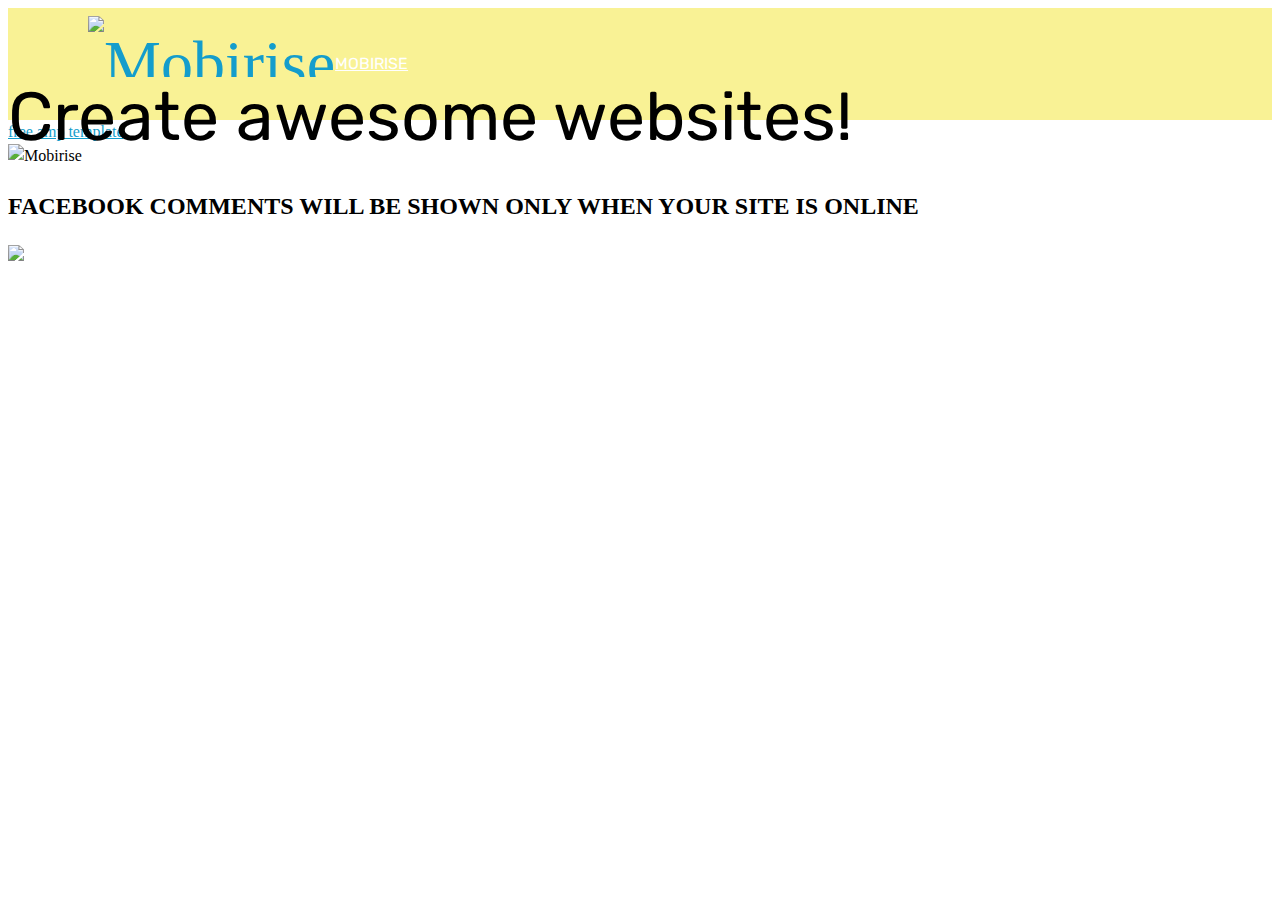
==== index.html @ 00129c96 "create github pages" ====
<!DOCTYPE html>
<html >
<head>
  <!-- Site made with Mobirise Website Builder v4.9.5, https://mobirise.com -->
  <meta charset="UTF-8">
  <meta http-equiv="X-UA-Compatible" content="IE=edge">
  <meta name="generator" content="Mobirise v4.9.5, mobirise.com">
  <meta name="viewport" content="width=device-width, initial-scale=1, minimum-scale=1">
  <link rel="shortcut icon" href="assets/images/logo2.png" type="image/x-icon">
  <meta name="description" content="">
  <title>Home</title>
  <link rel="stylesheet" href="assets/web/assets/mobirise-icons/mobirise-icons.css">
  <link rel="stylesheet" href="assets/tether/tether.min.css">
  <link rel="stylesheet" href="assets/bootstrap/css/bootstrap.min.css">
  <link rel="stylesheet" href="assets/bootstrap/css/bootstrap-grid.min.css">
  <link rel="stylesheet" href="assets/bootstrap/css/bootstrap-reboot.min.css">
  <link rel="stylesheet" href="assets/facebook-plugin/style.css">
  <link rel="stylesheet" href="assets/dropdown/css/style.css">
  <link rel="stylesheet" href="assets/theme/css/style.css">
  <link rel="stylesheet" href="assets/mobirise/css/mbr-additional.css" type="text/css">
  
  
  
</head>
<body>
  <section class="menu cid-rBKWfcgqV5" once="menu" id="menu1-2">

    

    <nav class="navbar navbar-expand beta-menu navbar-dropdown align-items-center navbar-fixed-top navbar-toggleable-sm">
        <button class="navbar-toggler navbar-toggler-right" type="button" data-toggle="collapse" data-target="#navbarSupportedContent" aria-controls="navbarSupportedContent" aria-expanded="false" aria-label="Toggle navigation">
            <div class="hamburger">
                <span></span>
                <span></span>
                <span></span>
                <span></span>
            </div>
        </button>
        <div class="menu-logo">
            <div class="navbar-brand">
                <span class="navbar-logo">
                    <a href="https://mobirise.co">
                         <img src="assets/images/logo2.png" alt="Mobirise" style="height: 3.8rem;">
                    </a>
                </span>
                <span class="navbar-caption-wrap">
                    <a class="navbar-caption text-white display-4" href="https://mobirise.co">
                        MOBIRISE
                    </a>
                </span>
            </div>
        </div>
        <div class="collapse navbar-collapse" id="navbarSupportedContent">
            <ul class="navbar-nav nav-dropdown" data-app-modern-menu="true">
                <li class="nav-item">
                    <a class="nav-link link text-white display-4" href="https://mobirise.co">
                        <span class="mbri-home mbr-iconfont mbr-iconfont-btn"></span>
                        Services
                    </a>
                </li>
                <li class="nav-item">
                    <a class="nav-link link text-white display-4" href="https://mobirise.co">
                        <span class="mbri-search mbr-iconfont mbr-iconfont-btn"></span>
                        About Us
                    </a>
                </li>
            </ul>
            <div class="navbar-buttons mbr-section-btn">
                <a class="btn btn-sm btn-primary display-4" href="https://mobirise.co">
                    <span class="mbri-save mbr-iconfont mbr-iconfont-btn "></span>
                    Try It Now!
                </a>
            </div>
        </div>
    </nav>
</section>

<section class="engine"><a href="https://mobirise.info/t">free amp template</a></section><section class="cid-rBKW9uZqIx" id="image2-0">

    

    <figure class="mbr-figure">
        <div class="image-block" style="width: 100%;">
            <img src="assets/images/background4.jpg" alt="Mobirise" title="">
            <figcaption class="mbr-figure-caption mbr-figure-caption-over">
                <div class="pb-5 px-3 mbr-white align-center mbr-fonts-style display-1">
                    Create awesome websites!
                </div>
            </figcaption>
        </div>
    </figure>
</section>

<section class="mbr-section mbr-section__comments" id="facebook-comments-block-1" data-rv-view="22" style="background-color: rgb(255, 255, 255); padding-top: 0rem; padding-bottom: 0rem;">
         
    <div class="mbr-section__container mbr-section__container--isolated addons-container">
        <div class="addons-row">
            <div class="addons-container-inner"><div class="facebookPlaceholder" data-numposts="5"><h2>FACEBOOK COMMENTS WILL BE SHOWN ONLY WHEN YOUR SITE IS ONLINE</h2> <img src="assets/images/facebook-comments.jpg"></div></div>
            
           
        </div>
    </div>
</section>


  <script src="assets/web/assets/jquery/jquery.min.js"></script>
  <script src="assets/popper/popper.min.js"></script>
  <script src="assets/tether/tether.min.js"></script>
  <script src="assets/bootstrap/js/bootstrap.min.js"></script>
  <script src="https://connect.facebook.net/en_US/sdk.js#xfbml=1&version=v2.5"></script>
  <script src="https://apis.google.com/js/plusone.js"></script>
  <script src="assets/facebook-plugin/facebook-script.js"></script>
  <script src="assets/smoothscroll/smooth-scroll.js"></script>
  <script src="assets/dropdown/js/script.min.js"></script>
  <script src="assets/touchswipe/jquery.touch-swipe.min.js"></script>
  <script src="assets/theme/js/script.js"></script>
  
  
</body>
</html>
---- assets/mobirise/css/mbr-additional.css ----
@import url(https://fonts.googleapis.com/css?family=Rubik:300,300i,400,400i,500,500i,700,700i,900,900i);





body {
  font-style: normal;
  line-height: 1.5;
}
.mbr-section-title {
  font-style: normal;
  line-height: 1.2;
}
.mbr-section-subtitle {
  line-height: 1.3;
}
.mbr-text {
  font-style: normal;
  line-height: 1.6;
}
.display-1 {
  font-family: 'Rubik', sans-serif;
  font-size: 4.25rem;
}
.display-1 > .mbr-iconfont {
  font-size: 6.8rem;
}
.display-2 {
  font-family: 'Rubik', sans-serif;
  font-size: 3rem;
}
.display-2 > .mbr-iconfont {
  font-size: 4.8rem;
}
.display-4 {
  font-family: 'Rubik', sans-serif;
  font-size: 1rem;
}
.display-4 > .mbr-iconfont {
  font-size: 1.6rem;
}
.display-5 {
  font-family: 'Rubik', sans-serif;
  font-size: 1.5rem;
}
.display-5 > .mbr-iconfont {
  font-size: 2.4rem;
}
.display-7 {
  font-family: 'Rubik', sans-serif;
  font-size: 1rem;
}
.display-7 > .mbr-iconfont {
  font-size: 1.6rem;
}
/* ---- Fluid typography for mobile devices ---- */
/* 1.4 - font scale ratio ( bootstrap == 1.42857 ) */
/* 100vw - current viewport width */
/* (48 - 20)  48 == 48rem == 768px, 20 == 20rem == 320px(minimal supported viewport) */
/* 0.65 - min scale variable, may vary */
@media (max-width: 768px) {
  .display-1 {
    font-size: 3.4rem;
    font-size: calc( 2.1374999999999997rem + (4.25 - 2.1374999999999997) * ((100vw - 20rem) / (48 - 20)));
    line-height: calc( 1.4 * (2.1374999999999997rem + (4.25 - 2.1374999999999997) * ((100vw - 20rem) / (48 - 20))));
  }
  .display-2 {
    font-size: 2.4rem;
    font-size: calc( 1.7rem + (3 - 1.7) * ((100vw - 20rem) / (48 - 20)));
    line-height: calc( 1.4 * (1.7rem + (3 - 1.7) * ((100vw - 20rem) / (48 - 20))));
  }
  .display-4 {
    font-size: 0.8rem;
    font-size: calc( 1rem + (1 - 1) * ((100vw - 20rem) / (48 - 20)));
    line-height: calc( 1.4 * (1rem + (1 - 1) * ((100vw - 20rem) / (48 - 20))));
  }
  .display-5 {
    font-size: 1.2rem;
    font-size: calc( 1.175rem + (1.5 - 1.175) * ((100vw - 20rem) / (48 - 20)));
    line-height: calc( 1.4 * (1.175rem + (1.5 - 1.175) * ((100vw - 20rem) / (48 - 20))));
  }
}
/* Buttons */
.btn {
  font-weight: 500;
  border-width: 2px;
  font-style: normal;
  letter-spacing: 1px;
  margin: .4rem .8rem;
  white-space: normal;
  -webkit-transition: all 0.3s ease-in-out;
  -moz-transition: all 0.3s ease-in-out;
  transition: all 0.3s ease-in-out;
  display: inline-flex;
  align-items: center;
  justify-content: center;
  word-break: break-word;
  -webkit-align-items: center;
  -webkit-justify-content: center;
  display: -webkit-inline-flex;
  padding: 1rem 3rem;
  border-radius: 3px;
}
.btn-sm {
  font-weight: 500;
  letter-spacing: 1px;
  -webkit-transition: all 0.3s ease-in-out;
  -moz-transition: all 0.3s ease-in-out;
  transition: all 0.3s ease-in-out;
  padding: 0.6rem 1.5rem;
  border-radius: 3px;
}
.btn-md {
  font-weight: 500;
  letter-spacing: 1px;
  margin: .4rem .8rem !important;
  -webkit-transition: all 0.3s ease-in-out;
  -moz-transition: all 0.3s ease-in-out;
  transition: all 0.3s ease-in-out;
  padding: 1rem 3rem;
  border-radius: 3px;
}
.btn-lg {
  font-weight: 500;
  letter-spacing: 1px;
  margin: .4rem .8rem !important;
  -webkit-transition: all 0.3s ease-in-out;
  -moz-transition: all 0.3s ease-in-out;
  transition: all 0.3s ease-in-out;
  padding: 1.2rem 3.2rem;
  border-radius: 3px;
}
.bg-primary {
  background-color: #149dcc !important;
}
.bg-success {
  background-color: #f7ed4a !important;
}
.bg-info {
  background-color: #82786e !important;
}
.bg-warning {
  background-color: #879a9f !important;
}
.bg-danger {
  background-color: #b1a374 !important;
}
.btn-primary,
.btn-primary:active {
  background-color: #149dcc !important;
  border-color: #149dcc !important;
  color: #ffffff !important;
}
.btn-primary:hover,
.btn-primary:focus,
.btn-primary.focus,
.btn-primary.active {
  color: #ffffff !important;
  background-color: #0d6786 !important;
  border-color: #0d6786 !important;
}
.btn-primary.disabled,
.btn-primary:disabled {
  color: #ffffff !important;
  background-color: #0d6786 !important;
  border-color: #0d6786 !important;
}
.btn-secondary,
.btn-secondary:active {
  background-color: #ff3366 !important;
  border-color: #ff3366 !important;
  color: #ffffff !important;
}
.btn-secondary:hover,
.btn-secondary:focus,
.btn-secondary.focus,
.btn-secondary.active {
  color: #ffffff !important;
  background-color: #e50039 !important;
  border-color: #e50039 !important;
}
.btn-secondary.disabled,
.btn-secondary:disabled {
  color: #ffffff !important;
  background-color: #e50039 !important;
  border-color: #e50039 !important;
}
.btn-info,
.btn-info:active {
  background-color: #82786e !important;
  border-color: #82786e !important;
  color: #ffffff !important;
}
.btn-info:hover,
.btn-info:focus,
.btn-info.focus,
.btn-info.active {
  color: #ffffff !important;
  background-color: #59524b !important;
  border-color: #59524b !important;
}
.btn-info.disabled,
.btn-info:disabled {
  color: #ffffff !important;
  background-color: #59524b !important;
  border-color: #59524b !important;
}
.btn-success,
.btn-success:active {
  background-color: #f7ed4a !important;
  border-color: #f7ed4a !important;
  color: #3f3c03 !important;
}
.btn-success:hover,
.btn-success:focus,
.btn-success.focus,
.btn-success.active {
  color: #3f3c03 !important;
  background-color: #eadd0a !important;
  border-color: #eadd0a !important;
}
.btn-success.disabled,
.btn-success:disabled {
  color: #3f3c03 !important;
  background-color: #eadd0a !important;
  border-color: #eadd0a !important;
}
.btn-warning,
.btn-warning:active {
  background-color: #879a9f !important;
  border-color: #879a9f !important;
  color: #ffffff !important;
}
.btn-warning:hover,
.btn-warning:focus,
.btn-warning.focus,
.btn-warning.active {
  color: #ffffff !important;
  background-color: #617479 !important;
  border-color: #617479 !important;
}
.btn-warning.disabled,
.btn-warning:disabled {
  color: #ffffff !important;
  background-color: #617479 !important;
  border-color: #617479 !important;
}
.btn-danger,
.btn-danger:active {
  background-color: #b1a374 !important;
  border-color: #b1a374 !important;
  color: #ffffff !important;
}
.btn-danger:hover,
.btn-danger:focus,
.btn-danger.focus,
.btn-danger.active {
  color: #ffffff !important;
  background-color: #8b7d4e !important;
  border-color: #8b7d4e !important;
}
.btn-danger.disabled,
.btn-danger:disabled {
  color: #ffffff !important;
  background-color: #8b7d4e !important;
  border-color: #8b7d4e !important;
}
.btn-white {
  color: #333333 !important;
}
.btn-white,
.btn-white:active {
  background-color: #ffffff !important;
  border-color: #ffffff !important;
  color: #808080 !important;
}
.btn-white:hover,
.btn-white:focus,
.btn-white.focus,
.btn-white.active {
  color: #808080 !important;
  background-color: #d9d9d9 !important;
  border-color: #d9d9d9 !important;
}
.btn-white.disabled,
.btn-white:disabled {
  color: #808080 !important;
  background-color: #d9d9d9 !important;
  border-color: #d9d9d9 !important;
}
.btn-black,
.btn-black:active {
  background-color: #333333 !important;
  border-color: #333333 !important;
  color: #ffffff !important;
}
.btn-black:hover,
.btn-black:focus,
.btn-black.focus,
.btn-black.active {
  color: #ffffff !important;
  background-color: #0d0d0d !important;
  border-color: #0d0d0d !important;
}
.btn-black.disabled,
.btn-black:disabled {
  color: #ffffff !important;
  background-color: #0d0d0d !important;
  border-color: #0d0d0d !important;
}
.btn-primary-outline,
.btn-primary-outline:active {
  background: none;
  border-color: #0b566f;
  color: #0b566f;
}
.btn-primary-outline:hover,
.btn-primary-outline:focus,
.btn-primary-outline.focus,
.btn-primary-outline.active {
  color: #ffffff;
  background-color: #149dcc;
  border-color: #149dcc;
}
.btn-primary-outline.disabled,
.btn-primary-outline:disabled {
  color: #ffffff !important;
  background-color: #149dcc !important;
  border-color: #149dcc !important;
}
.btn-secondary-outline,
.btn-secondary-outline:active {
  background: none;
  border-color: #cc0033;
  color: #cc0033;
}
.btn-secondary-outline:hover,
.btn-secondary-outline:focus,
.btn-secondary-outline.focus,
.btn-secondary-outline.active {
  color: #ffffff;
  background-color: #ff3366;
  border-color: #ff3366;
}
.btn-secondary-outline.disabled,
.btn-secondary-outline:disabled {
  color: #ffffff !important;
  background-color: #ff3366 !important;
  border-color: #ff3366 !important;
}
.btn-info-outline,
.btn-info-outline:active {
  background: none;
  border-color: #4b453f;
  color: #4b453f;
}
.btn-info-outline:hover,
.btn-info-outline:focus,
.btn-info-outline.focus,
.btn-info-outline.active {
  color: #ffffff;
  background-color: #82786e;
  border-color: #82786e;
}
.btn-info-outline.disabled,
.btn-info-outline:disabled {
  color: #ffffff !important;
  background-color: #82786e !important;
  border-color: #82786e !important;
}
.btn-success-outline,
.btn-success-outline:active {
  background: none;
  border-color: #d2c609;
  color: #d2c609;
}
.btn-success-outline:hover,
.btn-success-outline:focus,
.btn-success-outline.focus,
.btn-success-outline.active {
  color: #3f3c03;
  background-color: #f7ed4a;
  border-color: #f7ed4a;
}
.btn-success-outline.disabled,
.btn-success-outline:disabled {
  color: #3f3c03 !important;
  background-color: #f7ed4a !important;
  border-color: #f7ed4a !important;
}
.btn-warning-outline,
.btn-warning-outline:active {
  background: none;
  border-color: #55666b;
  color: #55666b;
}
.btn-warning-outline:hover,
.btn-warning-outline:focus,
.btn-warning-outline.focus,
.btn-warning-outline.active {
  color: #ffffff;
  background-color: #879a9f;
  border-color: #879a9f;
}
.btn-warning-outline.disabled,
.btn-warning-outline:disabled {
  color: #ffffff !important;
  background-color: #879a9f !important;
  border-color: #879a9f !important;
}
.btn-danger-outline,
.btn-danger-outline:active {
  background: none;
  border-color: #7a6e45;
  color: #7a6e45;
}
.btn-danger-outline:hover,
.btn-danger-outline:focus,
.btn-danger-outline.focus,
.btn-danger-outline.active {
  color: #ffffff;
  background-color: #b1a374;
  border-color: #b1a374;
}
.btn-danger-outline.disabled,
.btn-danger-outline:disabled {
  color: #ffffff !important;
  background-color: #b1a374 !important;
  border-color: #b1a374 !important;
}
.btn-black-outline,
.btn-black-outline:active {
  background: none;
  border-color: #000000;
  color: #000000;
}
.btn-black-outline:hover,
.btn-black-outline:focus,
.btn-black-outline.focus,
.btn-black-outline.active {
  color: #ffffff;
  background-color: #333333;
  border-color: #333333;
}
.btn-black-outline.disabled,
.btn-black-outline:disabled {
  color: #ffffff !important;
  background-color: #333333 !important;
  border-color: #333333 !important;
}
.btn-white-outline,
.btn-white-outline:active,
.btn-white-outline.active {
  background: none;
  border-color: #ffffff;
  color: #ffffff;
}
.btn-white-outline:hover,
.btn-white-outline:focus,
.btn-white-outline.focus {
  color: #333333;
  background-color: #ffffff;
  border-color: #ffffff;
}
.text-primary {
  color: #149dcc !important;
}
.text-secondary {
  color: #ff3366 !important;
}
.text-success {
  color: #f7ed4a !important;
}
.text-info {
  color: #82786e !important;
}
.text-warning {
  color: #879a9f !important;
}
.text-danger {
  color: #b1a374 !important;
}
.text-white {
  color: #ffffff !important;
}
.text-black {
  color: #000000 !important;
}
a.text-primary:hover,
a.text-primary:focus {
  color: #0b566f !important;
}
a.text-secondary:hover,
a.text-secondary:focus {
  color: #cc0033 !important;
}
a.text-success:hover,
a.text-success:focus {
  color: #d2c609 !important;
}
a.text-info:hover,
a.text-info:focus {
  color: #4b453f !important;
}
a.text-warning:hover,
a.text-warning:focus {
  color: #55666b !important;
}
a.text-danger:hover,
a.text-danger:focus {
  color: #7a6e45 !important;
}
a.text-white:hover,
a.text-white:focus {
  color: #b3b3b3 !important;
}
a.text-black:hover,
a.text-black:focus {
  color: #4d4d4d !important;
}
.alert-success {
  background-color: #70c770;
}
.alert-info {
  background-color: #82786e;
}
.alert-warning {
  background-color: #879a9f;
}
.alert-danger {
  background-color: #b1a374;
}
.mbr-section-btn a.btn:not(.btn-form) {
  border-radius: 100px;
}
.mbr-section-btn a.btn:not(.btn-form):hover,
.mbr-section-btn a.btn:not(.btn-form):focus {
  box-shadow: none !important;
}
.mbr-section-btn a.btn:not(.btn-form):hover,
.mbr-section-btn a.btn:not(.btn-form):focus {
  box-shadow: 0 10px 40px 0 rgba(0, 0, 0, 0.2) !important;
  -webkit-box-shadow: 0 10px 40px 0 rgba(0, 0, 0, 0.2) !important;
}
.mbr-gallery-filter li a {
  border-radius: 100px !important;
}
.mbr-gallery-filter li.active .btn {
  background-color: #149dcc;
  border-color: #149dcc;
  color: #ffffff;
}
.mbr-gallery-filter li.active .btn:focus {
  box-shadow: none;
}
.nav-tabs .nav-link {
  border-radius: 100px !important;
}
.btn-form {
  border-radius: 0;
}
.btn-form:hover {
  cursor: pointer;
}
a,
a:hover {
  color: #149dcc;
}
.mbr-plan-header.bg-primary .mbr-plan-subtitle,
.mbr-plan-header.bg-primary .mbr-plan-price-desc {
  color: #b4e6f8;
}
.mbr-plan-header.bg-success .mbr-plan-subtitle,
.mbr-plan-header.bg-success .mbr-plan-price-desc {
  color: #ffffff;
}
.mbr-plan-header.bg-info .mbr-plan-subtitle,
.mbr-plan-header.bg-info .mbr-plan-price-desc {
  color: #beb8b2;
}
.mbr-plan-header.bg-warning .mbr-plan-subtitle,
.mbr-plan-header.bg-warning .mbr-plan-price-desc {
  color: #ced6d8;
}
.mbr-plan-header.bg-danger .mbr-plan-subtitle,
.mbr-plan-header.bg-danger .mbr-plan-price-desc {
  color: #dfd9c6;
}
/* Scroll to top button*/
.scrollToTop_wraper {
  display: none;
}
#scrollToTop a i:before {
  content: '';
  position: absolute;
  height: 40%;
  top: 25%;
  background: #fff;
  width: 2px;
  left: calc(50% - 1px);
}
#scrollToTop a i:after {
  content: '';
  position: absolute;
  display: block;
  border-top: 2px solid #fff;
  border-right: 2px solid #fff;
  width: 40%;
  height: 40%;
  left: 30%;
  bottom: 30%;
  transform: rotate(135deg);
  -webkit-transform: rotate(135deg);
}
/* Others*/
.note-check a[data-value=Rubik] {
  font-style: normal;
}
.mbr-arrow a {
  color: #ffffff;
}
@media (max-width: 767px) {
  .mbr-arrow {
    display: none;
  }
}
.form-control-label {
  position: relative;
  cursor: pointer;
  margin-bottom: .357em;
  padding: 0;
}
.alert {
  color: #ffffff;
  border-radius: 0;
  border: 0;
  font-size: .875rem;
  line-height: 1.5;
  margin-bottom: 1.875rem;
  padding: 1.25rem;
  position: relative;
}
.alert.alert-form::after {
  background-color: inherit;
  bottom: -7px;
  content: "";
  display: block;
  height: 14px;
  left: 50%;
  margin-left: -7px;
  position: absolute;
  transform: rotate(45deg);
  width: 14px;
  -webkit-transform: rotate(45deg);
}
.form-control {
  background-color: #f5f5f5;
  box-shadow: none;
  color: #565656;
  font-family: 'Rubik', sans-serif;
  font-size: 1rem;
  line-height: 1.43;
  min-height: 3.5em;
  padding: 1.07em .5em;
}
.form-control > .mbr-iconfont {
  font-size: 1.6rem;
}
.form-control,
.form-control:focus {
  border: 1px solid #e8e8e8;
}
.form-active .form-control:invalid {
  border-color: red;
}
.mbr-overlay {
  background-color: #000;
  bottom: 0;
  left: 0;
  opacity: .5;
  position: absolute;
  right: 0;
  top: 0;
  z-index: 0;
  pointer-events: none;
}
blockquote {
  font-style: italic;
  padding: 10px 0 10px 20px;
  font-size: 1.09rem;
  position: relative;
  border-color: #149dcc;
  border-width: 3px;
}
ul,
ol,
pre,
blockquote {
  margin-bottom: 2.3125rem;
}
pre {
  background: #f4f4f4;
  padding: 10px 24px;
  white-space: pre-wrap;
}
.inactive {
  -webkit-user-select: none;
  -moz-user-select: none;
  -ms-user-select: none;
  user-select: none;
  pointer-events: none;
  -webkit-user-drag: none;
  user-drag: none;
}
.mbr-section__comments .row {
  justify-content: center;
  -webkit-justify-content: center;
}
/* Forms */
.mbr-form .btn {
  margin: .4rem 0;
}
.mbr-form .input-group-btn a.btn {
  border-radius: 100px !important;
}
.mbr-form .input-group-btn a.btn:hover {
  box-shadow: 0 10px 40px 0 rgba(0, 0, 0, 0.2);
}
.mbr-form .input-group-btn button[type="submit"] {
  border-radius: 100px !important;
  padding: 1rem 3rem;
}
.mbr-form .input-group-btn button[type="submit"]:hover {
  box-shadow: 0 10px 40px 0 rgba(0, 0, 0, 0.2);
}
.form2 .form-control {
  border-top-left-radius: 100px;
  border-bottom-left-radius: 100px;
}
.form2 .input-group-btn a.btn {
  border-top-left-radius: 0 !important;
  border-bottom-left-radius: 0 !important;
}
.form2 .input-group-btn button[type="submit"] {
  border-top-left-radius: 0 !important;
  border-bottom-left-radius: 0 !important;
}
.form3 input[type="email"] {
  border-radius: 100px !important;
}
@media (max-width: 349px) {
  .form2 input[type="email"] {
    border-radius: 100px !important;
  }
  .form2 .input-group-btn a.btn {
    border-radius: 100px !important;
  }
  .form2 .input-group-btn button[type="submit"] {
    border-radius: 100px !important;
  }
}
@media (max-width: 767px) {
  .btn {
    font-size: .75rem !important;
  }
  .btn .mbr-iconfont {
    font-size: 1rem !important;
  }
}
/* Social block */
.btn-social {
  font-size: 20px;
  border-radius: 50%;
  padding: 0;
  width: 44px;
  height: 44px;
  line-height: 44px;
  text-align: center;
  position: relative;
  border: 2px solid #c0a375;
  border-color: #149dcc;
  color: #232323;
  cursor: pointer;
}
.btn-social i {
  top: 0;
  line-height: 44px;
  width: 44px;
}
.btn-social:hover {
  color: #fff;
  background: #149dcc;
}
.btn-social + .btn {
  margin-left: .1rem;
}
/* Footer */
.mbr-footer-content li::before,
.mbr-footer .mbr-contacts li::before {
  background: #149dcc;
}
.mbr-footer-content li a:hover,
.mbr-footer .mbr-contacts li a:hover {
  color: #149dcc;
}
.footer3 input[type="email"],
.footer4 input[type="email"] {
  border-radius: 100px !important;
}
.footer3 .input-group-btn a.btn,
.footer4 .input-group-btn a.btn {
  border-radius: 100px !important;
}
.footer3 .input-group-btn button[type="submit"],
.footer4 .input-group-btn button[type="submit"] {
  border-radius: 100px !important;
}
/* Headers*/
.header13 .form-inline input[type="email"],
.header14 .form-inline input[type="email"] {
  border-radius: 100px;
}
.header13 .form-inline input[type="text"],
.header14 .form-inline input[type="text"] {
  border-radius: 100px;
}
.header13 .form-inline input[type="tel"],
.header14 .form-inline input[type="tel"] {
  border-radius: 100px;
}
.header13 .form-inline a.btn,
.header14 .form-inline a.btn {
  border-radius: 100px;
}
.header13 .form-inline button,
.header14 .form-inline button {
  border-radius: 100px !important;
}
.offset-1 {
  margin-left: 8.33333%;
}
.offset-2 {
  margin-left: 16.66667%;
}
.offset-3 {
  margin-left: 25%;
}
.offset-4 {
  margin-left: 33.33333%;
}
.offset-5 {
  margin-left: 41.66667%;
}
.offset-6 {
  margin-left: 50%;
}
.offset-7 {
  margin-left: 58.33333%;
}
.offset-8 {
  margin-left: 66.66667%;
}
.offset-9 {
  margin-left: 75%;
}
.offset-10 {
  margin-left: 83.33333%;
}
.offset-11 {
  margin-left: 91.66667%;
}
@media (min-width: 576px) {
  .offset-sm-0 {
    margin-left: 0%;
  }
  .offset-sm-1 {
    margin-left: 8.33333%;
  }
  .offset-sm-2 {
    margin-left: 16.66667%;
  }
  .offset-sm-3 {
    margin-left: 25%;
  }
  .offset-sm-4 {
    margin-left: 33.33333%;
  }
  .offset-sm-5 {
    margin-left: 41.66667%;
  }
  .offset-sm-6 {
    margin-left: 50%;
  }
  .offset-sm-7 {
    margin-left: 58.33333%;
  }
  .offset-sm-8 {
    margin-left: 66.66667%;
  }
  .offset-sm-9 {
    margin-left: 75%;
  }
  .offset-sm-10 {
    margin-left: 83.33333%;
  }
  .offset-sm-11 {
    margin-left: 91.66667%;
  }
}
@media (min-width: 768px) {
  .offset-md-0 {
    margin-left: 0%;
  }
  .offset-md-1 {
    margin-left: 8.33333%;
  }
  .offset-md-2 {
    margin-left: 16.66667%;
  }
  .offset-md-3 {
    margin-left: 25%;
  }
  .offset-md-4 {
    margin-left: 33.33333%;
  }
  .offset-md-5 {
    margin-left: 41.66667%;
  }
  .offset-md-6 {
    margin-left: 50%;
  }
  .offset-md-7 {
    margin-left: 58.33333%;
  }
  .offset-md-8 {
    margin-left: 66.66667%;
  }
  .offset-md-9 {
    margin-left: 75%;
  }
  .offset-md-10 {
    margin-left: 83.33333%;
  }
  .offset-md-11 {
    margin-left: 91.66667%;
  }
}
@media (min-width: 992px) {
  .offset-lg-0 {
    margin-left: 0%;
  }
  .offset-lg-1 {
    margin-left: 8.33333%;
  }
  .offset-lg-2 {
    margin-left: 16.66667%;
  }
  .offset-lg-3 {
    margin-left: 25%;
  }
  .offset-lg-4 {
    margin-left: 33.33333%;
  }
  .offset-lg-5 {
    margin-left: 41.66667%;
  }
  .offset-lg-6 {
    margin-left: 50%;
  }
  .offset-lg-7 {
    margin-left: 58.33333%;
  }
  .offset-lg-8 {
    margin-left: 66.66667%;
  }
  .offset-lg-9 {
    margin-left: 75%;
  }
  .offset-lg-10 {
    margin-left: 83.33333%;
  }
  .offset-lg-11 {
    margin-left: 91.66667%;
  }
}
@media (min-width: 1200px) {
  .offset-xl-0 {
    margin-left: 0%;
  }
  .offset-xl-1 {
    margin-left: 8.33333%;
  }
  .offset-xl-2 {
    margin-left: 16.66667%;
  }
  .offset-xl-3 {
    margin-left: 25%;
  }
  .offset-xl-4 {
    margin-left: 33.33333%;
  }
  .offset-xl-5 {
    margin-left: 41.66667%;
  }
  .offset-xl-6 {
    margin-left: 50%;
  }
  .offset-xl-7 {
    margin-left: 58.33333%;
  }
  .offset-xl-8 {
    margin-left: 66.66667%;
  }
  .offset-xl-9 {
    margin-left: 75%;
  }
  .offset-xl-10 {
    margin-left: 83.33333%;
  }
  .offset-xl-11 {
    margin-left: 91.66667%;
  }
}
.navbar-toggler {
  -webkit-align-self: flex-start;
  -ms-flex-item-align: start;
  align-self: flex-start;
  padding: 0.25rem 0.75rem;
  font-size: 1.25rem;
  line-height: 1;
  background: transparent;
  border: 1px solid transparent;
  -webkit-border-radius: 0.25rem;
  border-radius: 0.25rem;
}
.navbar-toggler:focus,
.navbar-toggler:hover {
  text-decoration: none;
}
.navbar-toggler-icon {
  display: inline-block;
  width: 1.5em;
  height: 1.5em;
  vertical-align: middle;
  content: "";
  background: no-repeat center center;
  -webkit-background-size: 100% 100%;
  -o-background-size: 100% 100%;
  background-size: 100% 100%;
}
.navbar-toggler-left {
  position: absolute;
  left: 1rem;
}
.navbar-toggler-right {
  position: absolute;
  right: 1rem;
}
@media (max-width: 575px) {
  .navbar-toggleable .navbar-nav .dropdown-menu {
    position: static;
    float: none;
  }
  .navbar-toggleable > .container {
    padding-right: 0;
    padding-left: 0;
  }
}
@media (min-width: 576px) {
  .navbar-toggleable {
    -webkit-box-orient: horizontal;
    -webkit-box-direction: normal;
    -webkit-flex-direction: row;
    -ms-flex-direction: row;
    flex-direction: row;
    -webkit-flex-wrap: nowrap;
    -ms-flex-wrap: nowrap;
    flex-wrap: nowrap;
    -webkit-box-align: center;
    -webkit-align-items: center;
    -ms-flex-align: center;
    align-items: center;
  }
  .navbar-toggleable .navbar-nav {
    -webkit-box-orient: horizontal;
    -webkit-box-direction: normal;
    -webkit-flex-direction: row;
    -ms-flex-direction: row;
    flex-direction: row;
  }
  .navbar-toggleable .navbar-nav .nav-link {
    padding-right: .5rem;
    padding-left: .5rem;
  }
  .navbar-toggleable > .container {
    display: -webkit-box;
    display: -webkit-flex;
    display: -ms-flexbox;
    display: flex;
    -webkit-flex-wrap: nowrap;
    -ms-flex-wrap: nowrap;
    flex-wrap: nowrap;
    -webkit-box-align: center;
    -webkit-align-items: center;
    -ms-flex-align: center;
    align-items: center;
  }
  .navbar-toggleable .navbar-collapse {
    display: -webkit-box !important;
    display: -webkit-flex !important;
    display: -ms-flexbox !important;
    display: flex !important;
    width: 100%;
  }
  .navbar-toggleable .navbar-toggler {
    display: none;
  }
}
@media (max-width: 767px) {
  .navbar-toggleable-sm .navbar-nav .dropdown-menu {
    position: static;
    float: none;
  }
  .navbar-toggleable-sm > .container {
    padding-right: 0;
    padding-left: 0;
  }
}
@media (min-width: 768px) {
  .navbar-toggleable-sm {
    -webkit-box-orient: horizontal;
    -webkit-box-direction: normal;
    -webkit-flex-direction: row;
    -ms-flex-direction: row;
    flex-direction: row;
    -webkit-flex-wrap: nowrap;
    -ms-flex-wrap: nowrap;
    flex-wrap: nowrap;
    -webkit-box-align: center;
    -webkit-align-items: center;
    -ms-flex-align: center;
    align-items: center;
  }
  .navbar-toggleable-sm .navbar-nav {
    -webkit-box-orient: horizontal;
    -webkit-box-direction: normal;
    -webkit-flex-direction: row;
    -ms-flex-direction: row;
    flex-direction: row;
  }
  .navbar-toggleable-sm .navbar-nav .nav-link {
    padding-right: .5rem;
    padding-left: .5rem;
  }
  .navbar-toggleable-sm > .container {
    display: -webkit-box;
    display: -webkit-flex;
    display: -ms-flexbox;
    display: flex;
    -webkit-flex-wrap: nowrap;
    -ms-flex-wrap: nowrap;
    flex-wrap: nowrap;
    -webkit-box-align: center;
    -webkit-align-items: center;
    -ms-flex-align: center;
    align-items: center;
  }
  .navbar-toggleable-sm .navbar-collapse {
    display: none;
    width: 100%;
  }
  .navbar-toggleable-sm .navbar-toggler {
    display: none;
  }
}
@media (max-width: 991px) {
  .navbar-toggleable-md .navbar-nav .dropdown-menu {
    position: static;
    float: none;
  }
  .navbar-toggleable-md > .container {
    padding-right: 0;
    padding-left: 0;
  }
}
@media (min-width: 992px) {
  .navbar-toggleable-md {
    -webkit-box-orient: horizontal;
    -webkit-box-direction: normal;
    -webkit-flex-direction: row;
    -ms-flex-direction: row;
    flex-direction: row;
    -webkit-flex-wrap: nowrap;
    -ms-flex-wrap: nowrap;
    flex-wrap: nowrap;
    -webkit-box-align: center;
    -webkit-align-items: center;
    -ms-flex-align: center;
    align-items: center;
  }
  .navbar-toggleable-md .navbar-nav {
    -webkit-box-orient: horizontal;
    -webkit-box-direction: normal;
    -webkit-flex-direction: row;
    -ms-flex-direction: row;
    flex-direction: row;
  }
  .navbar-toggleable-md .navbar-nav .nav-link {
    padding-right: .5rem;
    padding-left: .5rem;
  }
  .navbar-toggleable-md > .container {
    display: -webkit-box;
    display: -webkit-flex;
    display: -ms-flexbox;
    display: flex;
    -webkit-flex-wrap: nowrap;
    -ms-flex-wrap: nowrap;
    flex-wrap: nowrap;
    -webkit-box-align: center;
    -webkit-align-items: center;
    -ms-flex-align: center;
    align-items: center;
  }
  .navbar-toggleable-md .navbar-collapse {
    display: -webkit-box !important;
    display: -webkit-flex !important;
    display: -ms-flexbox !important;
    display: flex !important;
    width: 100%;
  }
  .navbar-toggleable-md .navbar-toggler {
    display: none;
  }
}
@media (max-width: 1199px) {
  .navbar-toggleable-lg .navbar-nav .dropdown-menu {
    position: static;
    float: none;
  }
  .navbar-toggleable-lg > .container {
    padding-right: 0;
    padding-left: 0;
  }
}
@media (min-width: 1200px) {
  .navbar-toggleable-lg {
    -webkit-box-orient: horizontal;
    -webkit-box-direction: normal;
    -webkit-flex-direction: row;
    -ms-flex-direction: row;
    flex-direction: row;
    -webkit-flex-wrap: nowrap;
    -ms-flex-wrap: nowrap;
    flex-wrap: nowrap;
    -webkit-box-align: center;
    -webkit-align-items: center;
    -ms-flex-align: center;
    align-items: center;
  }
  .navbar-toggleable-lg .navbar-nav {
    -webkit-box-orient: horizontal;
    -webkit-box-direction: normal;
    -webkit-flex-direction: row;
    -ms-flex-direction: row;
    flex-direction: row;
  }
  .navbar-toggleable-lg .navbar-nav .nav-link {
    padding-right: .5rem;
    padding-left: .5rem;
  }
  .navbar-toggleable-lg > .container {
    display: -webkit-box;
    display: -webkit-flex;
    display: -ms-flexbox;
    display: flex;
    -webkit-flex-wrap: nowrap;
    -ms-flex-wrap: nowrap;
    flex-wrap: nowrap;
    -webkit-box-align: center;
    -webkit-align-items: center;
    -ms-flex-align: center;
    align-items: center;
  }
  .navbar-toggleable-lg .navbar-collapse {
    display: -webkit-box !important;
    display: -webkit-flex !important;
    display: -ms-flexbox !important;
    display: flex !important;
    width: 100%;
  }
  .navbar-toggleable-lg .navbar-toggler {
    display: none;
  }
}
.navbar-toggleable-xl {
  -webkit-box-orient: horizontal;
  -webkit-box-direction: normal;
  -webkit-flex-direction: row;
  -ms-flex-direction: row;
  flex-direction: row;
  -webkit-flex-wrap: nowrap;
  -ms-flex-wrap: nowrap;
  flex-wrap: nowrap;
  -webkit-box-align: center;
  -webkit-align-items: center;
  -ms-flex-align: center;
  align-items: center;
}
.navbar-toggleable-xl .navbar-nav .dropdown-menu {
  position: static;
  float: none;
}
.navbar-toggleable-xl > .container {
  padding-right: 0;
  padding-left: 0;
}
.navbar-toggleable-xl .navbar-nav {
  -webkit-box-orient: horizontal;
  -webkit-box-direction: normal;
  -webkit-flex-direction: row;
  -ms-flex-direction: row;
  flex-direction: row;
}
.navbar-toggleable-xl .navbar-nav .nav-link {
  padding-right: .5rem;
  padding-left: .5rem;
}
.navbar-toggleable-xl > .container {
  display: -webkit-box;
  display: -webkit-flex;
  display: -ms-flexbox;
  display: flex;
  -webkit-flex-wrap: nowrap;
  -ms-flex-wrap: nowrap;
  flex-wrap: nowrap;
  -webkit-box-align: center;
  -webkit-align-items: center;
  -ms-flex-align: center;
  align-items: center;
}
.navbar-toggleable-xl .navbar-collapse {
  display: -webkit-box !important;
  display: -webkit-flex !important;
  display: -ms-flexbox !important;
  display: flex !important;
  width: 100%;
}
.navbar-toggleable-xl .navbar-toggler {
  display: none;
}
.card-img {
  width: auto;
}
.menu .navbar.collapsed:not(.beta-menu) {
  flex-direction: column;
  -webkit-flex-direction: column;
}
.carousel-item.active,
.carousel-item-next,
.carousel-item-prev {
  display: -webkit-box;
  display: -webkit-flex;
  display: -ms-flexbox;
  display: flex;
}
.note-air-layout .dropup .dropdown-menu,
.note-air-layout .navbar-fixed-bottom .dropdown .dropdown-menu {
  bottom: initial !important;
}
html,
body {
  height: auto;
  min-height: 100vh;
}
.dropup .dropdown-toggle::after {
  display: none;
}
@media screen and (-ms-high-contrast: active), (-ms-high-contrast: none) {
  .card-wrapper {
    flex: auto!important;
  }
}
.cid-rBKWfcgqV5 .navbar {
  padding: .5rem 0;
  background: #f9f295;
  transition: none;
  min-height: 77px;
}
.cid-rBKWfcgqV5 .navbar-dropdown.bg-color.transparent.opened {
  background: #f9f295;
}
.cid-rBKWfcgqV5 a {
  font-style: normal;
}
.cid-rBKWfcgqV5 .nav-item span {
  padding-right: 0.4em;
  line-height: 0.5em;
  vertical-align: text-bottom;
  position: relative;
  text-decoration: none;
}
.cid-rBKWfcgqV5 .nav-item a {
  display: -webkit-flex;
  align-items: center;
  justify-content: center;
  padding: 0.7rem 0 !important;
  margin: 0rem .65rem !important;
  -webkit-align-items: center;
  -webkit-justify-content: center;
}
.cid-rBKWfcgqV5 .nav-item:focus,
.cid-rBKWfcgqV5 .nav-link:focus {
  outline: none;
}
.cid-rBKWfcgqV5 .btn {
  padding: 0.4rem 1.5rem;
  display: -webkit-inline-flex;
  align-items: center;
  -webkit-align-items: center;
}
.cid-rBKWfcgqV5 .btn .mbr-iconfont {
  font-size: 1.6rem;
}
.cid-rBKWfcgqV5 .menu-logo {
  margin-right: auto;
}
.cid-rBKWfcgqV5 .menu-logo .navbar-brand {
  display: flex;
  margin-left: 5rem;
  padding: 0;
  transition: padding .2s;
  min-height: 3.8rem;
  -webkit-align-items: center;
  align-items: center;
}
.cid-rBKWfcgqV5 .menu-logo .navbar-brand .navbar-caption-wrap {
  display: flex;
  -webkit-align-items: center;
  align-items: center;
  word-break: break-word;
  min-width: 7rem;
  margin: .3rem 0;
}
.cid-rBKWfcgqV5 .menu-logo .navbar-brand .navbar-caption-wrap .navbar-caption {
  line-height: 1.2rem !important;
  padding-right: 2rem;
}
.cid-rBKWfcgqV5 .menu-logo .navbar-brand .navbar-logo {
  font-size: 4rem;
  transition: font-size 0.25s;
}
.cid-rBKWfcgqV5 .menu-logo .navbar-brand .navbar-logo img {
  display: flex;
}
.cid-rBKWfcgqV5 .menu-logo .navbar-brand .navbar-logo .mbr-iconfont {
  transition: font-size 0.25s;
}
.cid-rBKWfcgqV5 .menu-logo .navbar-brand .navbar-logo a {
  display: inline-flex;
}
.cid-rBKWfcgqV5 .navbar-toggleable-sm .navbar-collapse {
  justify-content: flex-end;
  -webkit-justify-content: flex-end;
  padding-right: 5rem;
  width: auto;
}
.cid-rBKWfcgqV5 .navbar-toggleable-sm .navbar-collapse .navbar-nav {
  flex-wrap: wrap;
  -webkit-flex-wrap: wrap;
  padding-left: 0;
}
.cid-rBKWfcgqV5 .navbar-toggleable-sm .navbar-collapse .navbar-nav .nav-item {
  -webkit-align-self: center;
  align-self: center;
}
.cid-rBKWfcgqV5 .navbar-toggleable-sm .navbar-collapse .navbar-buttons {
  padding-left: 0;
  padding-bottom: 0;
}
.cid-rBKWfcgqV5 .dropdown .dropdown-menu {
  background: #f9f295;
  display: none;
  position: absolute;
  min-width: 5rem;
  padding-top: 1.4rem;
  padding-bottom: 1.4rem;
  text-align: left;
}
.cid-rBKWfcgqV5 .dropdown .dropdown-menu .dropdown-item {
  width: auto;
  padding: 0.235em 1.5385em 0.235em 1.5385em !important;
}
.cid-rBKWfcgqV5 .dropdown .dropdown-menu .dropdown-item::after {
  right: 0.5rem;
}
.cid-rBKWfcgqV5 .dropdown .dropdown-menu .dropdown-submenu {
  margin: 0;
}
.cid-rBKWfcgqV5 .dropdown.open > .dropdown-menu {
  display: block;
}
.cid-rBKWfcgqV5 .navbar-toggleable-sm.opened:after {
  position: absolute;
  width: 100vw;
  height: 100vh;
  content: '';
  background-color: rgba(0, 0, 0, 0.1);
  left: 0;
  bottom: 0;
  transform: translateY(100%);
  -webkit-transform: translateY(100%);
  z-index: 1000;
}
.cid-rBKWfcgqV5 .navbar.navbar-short {
  min-height: 60px;
  transition: all .2s;
}
.cid-rBKWfcgqV5 .navbar.navbar-short .navbar-toggler-right {
  top: 20px;
}
.cid-rBKWfcgqV5 .navbar.navbar-short .navbar-logo a {
  font-size: 2.5rem !important;
  line-height: 2.5rem;
  transition: font-size 0.25s;
}
.cid-rBKWfcgqV5 .navbar.navbar-short .navbar-logo a .mbr-iconfont {
  font-size: 2.5rem !important;
}
.cid-rBKWfcgqV5 .navbar.navbar-short .navbar-logo a img {
  height: 3rem !important;
}
.cid-rBKWfcgqV5 .navbar.navbar-short .navbar-brand {
  min-height: 3rem;
}
.cid-rBKWfcgqV5 button.navbar-toggler {
  width: 31px;
  height: 18px;
  cursor: pointer;
  transition: all .2s;
  top: 1.5rem;
  right: 1rem;
}
.cid-rBKWfcgqV5 button.navbar-toggler:focus {
  outline: none;
}
.cid-rBKWfcgqV5 button.navbar-toggler .hamburger span {
  position: absolute;
  right: 0;
  width: 30px;
  height: 2px;
  border-right: 5px;
  background-color: #ffffff;
}
.cid-rBKWfcgqV5 button.navbar-toggler .hamburger span:nth-child(1) {
  top: 0;
  transition: all .2s;
}
.cid-rBKWfcgqV5 button.navbar-toggler .hamburger span:nth-child(2) {
  top: 8px;
  transition: all .15s;
}
.cid-rBKWfcgqV5 button.navbar-toggler .hamburger span:nth-child(3) {
  top: 8px;
  transition: all .15s;
}
.cid-rBKWfcgqV5 button.navbar-toggler .hamburger span:nth-child(4) {
  top: 16px;
  transition: all .2s;
}
.cid-rBKWfcgqV5 nav.opened .hamburger span:nth-child(1) {
  top: 8px;
  width: 0;
  opacity: 0;
  right: 50%;
  transition: all .2s;
}
.cid-rBKWfcgqV5 nav.opened .hamburger span:nth-child(2) {
  -webkit-transform: rotate(45deg);
  transform: rotate(45deg);
  transition: all .25s;
}
.cid-rBKWfcgqV5 nav.opened .hamburger span:nth-child(3) {
  -webkit-transform: rotate(-45deg);
  transform: rotate(-45deg);
  transition: all .25s;
}
.cid-rBKWfcgqV5 nav.opened .hamburger span:nth-child(4) {
  top: 8px;
  width: 0;
  opacity: 0;
  right: 50%;
  transition: all .2s;
}
.cid-rBKWfcgqV5 .collapsed.navbar-expand {
  flex-direction: column;
  -webkit-flex-direction: column;
}
.cid-rBKWfcgqV5 .collapsed .btn {
  display: -webkit-flex;
}
.cid-rBKWfcgqV5 .collapsed .navbar-collapse {
  display: none !important;
  padding-right: 0 !important;
}
.cid-rBKWfcgqV5 .collapsed .navbar-collapse.collapsing,
.cid-rBKWfcgqV5 .collapsed .navbar-collapse.show {
  display: block !important;
}
.cid-rBKWfcgqV5 .collapsed .navbar-collapse.collapsing .navbar-nav,
.cid-rBKWfcgqV5 .collapsed .navbar-collapse.show .navbar-nav {
  display: block;
  text-align: center;
}
.cid-rBKWfcgqV5 .collapsed .navbar-collapse.collapsing .navbar-nav .nav-item,
.cid-rBKWfcgqV5 .collapsed .navbar-collapse.show .navbar-nav .nav-item {
  clear: both;
}
.cid-rBKWfcgqV5 .collapsed .navbar-collapse.collapsing .navbar-buttons,
.cid-rBKWfcgqV5 .collapsed .navbar-collapse.show .navbar-buttons {
  text-align: center;
}
.cid-rBKWfcgqV5 .collapsed .navbar-collapse.collapsing .navbar-buttons:last-child,
.cid-rBKWfcgqV5 .collapsed .navbar-collapse.show .navbar-buttons:last-child {
  margin-bottom: 1rem;
}
.cid-rBKWfcgqV5 .collapsed button.navbar-toggler {
  display: block;
}
.cid-rBKWfcgqV5 .collapsed .navbar-brand {
  margin-left: 1rem !important;
}
.cid-rBKWfcgqV5 .collapsed .navbar-toggleable-sm {
  flex-direction: column;
  -webkit-flex-direction: column;
}
.cid-rBKWfcgqV5 .collapsed .dropdown .dropdown-menu {
  width: 100%;
  text-align: center;
  position: relative;
  opacity: 0;
  display: block;
  height: 0;
  visibility: hidden;
  padding: 0;
  transition-duration: .5s;
  transition-property: opacity,padding,height;
}
.cid-rBKWfcgqV5 .collapsed .dropdown.open > .dropdown-menu {
  position: relative;
  opacity: 1;
  height: auto;
  padding: 1.4rem 0;
  visibility: visible;
}
.cid-rBKWfcgqV5 .collapsed .dropdown .dropdown-submenu {
  left: 0;
  text-align: center;
  width: 100%;
}
.cid-rBKWfcgqV5 .collapsed .dropdown .dropdown-toggle[data-toggle="dropdown-submenu"]::after {
  margin-top: 0;
  position: inherit;
  right: 0;
  top: 50%;
  display: inline-block;
  width: 0;
  height: 0;
  margin-left: .3em;
  vertical-align: middle;
  content: "";
  border-top: .30em solid;
  border-right: .30em solid transparent;
  border-left: .30em solid transparent;
}
@media (max-width: 991px) {
  .cid-rBKWfcgqV5 .navbar-expand {
    flex-direction: column;
    -webkit-flex-direction: column;
  }
  .cid-rBKWfcgqV5 img {
    height: 3.8rem !important;
  }
  .cid-rBKWfcgqV5 .btn {
    display: -webkit-flex;
  }
  .cid-rBKWfcgqV5 button.navbar-toggler {
    display: block;
  }
  .cid-rBKWfcgqV5 .navbar-brand {
    margin-left: 1rem !important;
  }
  .cid-rBKWfcgqV5 .navbar-toggleable-sm {
    flex-direction: column;
    -webkit-flex-direction: column;
  }
  .cid-rBKWfcgqV5 .navbar-collapse {
    display: none !important;
    padding-right: 0 !important;
  }
  .cid-rBKWfcgqV5 .navbar-collapse.collapsing,
  .cid-rBKWfcgqV5 .navbar-collapse.show {
    display: block !important;
  }
  .cid-rBKWfcgqV5 .navbar-collapse.collapsing .navbar-nav,
  .cid-rBKWfcgqV5 .navbar-collapse.show .navbar-nav {
    display: block;
    text-align: center;
  }
  .cid-rBKWfcgqV5 .navbar-collapse.collapsing .navbar-nav .nav-item,
  .cid-rBKWfcgqV5 .navbar-collapse.show .navbar-nav .nav-item {
    clear: both;
  }
  .cid-rBKWfcgqV5 .navbar-collapse.collapsing .navbar-buttons,
  .cid-rBKWfcgqV5 .navbar-collapse.show .navbar-buttons {
    text-align: center;
  }
  .cid-rBKWfcgqV5 .navbar-collapse.collapsing .navbar-buttons:last-child,
  .cid-rBKWfcgqV5 .navbar-collapse.show .navbar-buttons:last-child {
    margin-bottom: 1rem;
  }
  .cid-rBKWfcgqV5 .dropdown .dropdown-menu {
    width: 100%;
    text-align: center;
    position: relative;
    opacity: 0;
    display: block;
    height: 0;
    visibility: hidden;
    padding: 0;
    transition-duration: .5s;
    transition-property: opacity,padding,height;
  }
  .cid-rBKWfcgqV5 .dropdown.open > .dropdown-menu {
    position: relative;
    opacity: 1;
    height: auto;
    padding: 1.4rem 0;
    visibility: visible;
  }
  .cid-rBKWfcgqV5 .dropdown .dropdown-submenu {
    left: 0;
    text-align: center;
    width: 100%;
  }
  .cid-rBKWfcgqV5 .dropdown .dropdown-toggle[data-toggle="dropdown-submenu"]::after {
    margin-top: 0;
    position: inherit;
    right: 0;
    top: 50%;
    display: inline-block;
    width: 0;
    height: 0;
    margin-left: .3em;
    vertical-align: middle;
    content: "";
    border-top: .30em solid;
    border-right: .30em solid transparent;
    border-left: .30em solid transparent;
  }
}
@media (min-width: 767px) {
  .cid-rBKWfcgqV5 .menu-logo {
    flex-shrink: 0;
    -webkit-flex-shrink: 0;
  }
}
.cid-rBKWfcgqV5 .navbar-collapse {
  flex-basis: auto;
  -webkit-flex-basis: auto;
}
.cid-rBKWfcgqV5 .nav-link:hover,
.cid-rBKWfcgqV5 .dropdown-item:hover {
  color: #c1c1c1 !important;
}
.cid-rBKW9uZqIx {
  background: #ffffff;
}
.cid-rBKW9uZqIx .image-block {
  margin: auto;
  width: 100% !important;
}
.cid-rBKW9uZqIx .mbr-figure {
  margin: 0 auto;
}
.cid-rBKW9uZqIx figcaption {
  position: relative;
}
.cid-rBKW9uZqIx figcaption div {
  position: absolute;
  bottom: 0;
  width: 100%;
}
@media (max-width: 768px) {
  .cid-rBKW9uZqIx .image-block {
    width: 100% !important;
  }
}
.cid-rBKWfcgqV5 .navbar {
  padding: .5rem 0;
  background: #f9f295;
  transition: none;
  min-height: 77px;
}
.cid-rBKWfcgqV5 .navbar-dropdown.bg-color.transparent.opened {
  background: #f9f295;
}
.cid-rBKWfcgqV5 a {
  font-style: normal;
}
.cid-rBKWfcgqV5 .nav-item span {
  padding-right: 0.4em;
  line-height: 0.5em;
  vertical-align: text-bottom;
  position: relative;
  text-decoration: none;
}
.cid-rBKWfcgqV5 .nav-item a {
  display: -webkit-flex;
  align-items: center;
  justify-content: center;
  padding: 0.7rem 0 !important;
  margin: 0rem .65rem !important;
  -webkit-align-items: center;
  -webkit-justify-content: center;
}
.cid-rBKWfcgqV5 .nav-item:focus,
.cid-rBKWfcgqV5 .nav-link:focus {
  outline: none;
}
.cid-rBKWfcgqV5 .btn {
  padding: 0.4rem 1.5rem;
  display: -webkit-inline-flex;
  align-items: center;
  -webkit-align-items: center;
}
.cid-rBKWfcgqV5 .btn .mbr-iconfont {
  font-size: 1.6rem;
}
.cid-rBKWfcgqV5 .menu-logo {
  margin-right: auto;
}
.cid-rBKWfcgqV5 .menu-logo .navbar-brand {
  display: flex;
  margin-left: 5rem;
  padding: 0;
  transition: padding .2s;
  min-height: 3.8rem;
  -webkit-align-items: center;
  align-items: center;
}
.cid-rBKWfcgqV5 .menu-logo .navbar-brand .navbar-caption-wrap {
  display: flex;
  -webkit-align-items: center;
  align-items: center;
  word-break: break-word;
  min-width: 7rem;
  margin: .3rem 0;
}
.cid-rBKWfcgqV5 .menu-logo .navbar-brand .navbar-caption-wrap .navbar-caption {
  line-height: 1.2rem !important;
  padding-right: 2rem;
}
.cid-rBKWfcgqV5 .menu-logo .navbar-brand .navbar-logo {
  font-size: 4rem;
  transition: font-size 0.25s;
}
.cid-rBKWfcgqV5 .menu-logo .navbar-brand .navbar-logo img {
  display: flex;
}
.cid-rBKWfcgqV5 .menu-logo .navbar-brand .navbar-logo .mbr-iconfont {
  transition: font-size 0.25s;
}
.cid-rBKWfcgqV5 .menu-logo .navbar-brand .navbar-logo a {
  display: inline-flex;
}
.cid-rBKWfcgqV5 .navbar-toggleable-sm .navbar-collapse {
  justify-content: flex-end;
  -webkit-justify-content: flex-end;
  padding-right: 5rem;
  width: auto;
}
.cid-rBKWfcgqV5 .navbar-toggleable-sm .navbar-collapse .navbar-nav {
  flex-wrap: wrap;
  -webkit-flex-wrap: wrap;
  padding-left: 0;
}
.cid-rBKWfcgqV5 .navbar-toggleable-sm .navbar-collapse .navbar-nav .nav-item {
  -webkit-align-self: center;
  align-self: center;
}
.cid-rBKWfcgqV5 .navbar-toggleable-sm .navbar-collapse .navbar-buttons {
  padding-left: 0;
  padding-bottom: 0;
}
.cid-rBKWfcgqV5 .dropdown .dropdown-menu {
  background: #f9f295;
  display: none;
  position: absolute;
  min-width: 5rem;
  padding-top: 1.4rem;
  padding-bottom: 1.4rem;
  text-align: left;
}
.cid-rBKWfcgqV5 .dropdown .dropdown-menu .dropdown-item {
  width: auto;
  padding: 0.235em 1.5385em 0.235em 1.5385em !important;
}
.cid-rBKWfcgqV5 .dropdown .dropdown-menu .dropdown-item::after {
  right: 0.5rem;
}
.cid-rBKWfcgqV5 .dropdown .dropdown-menu .dropdown-submenu {
  margin: 0;
}
.cid-rBKWfcgqV5 .dropdown.open > .dropdown-menu {
  display: block;
}
.cid-rBKWfcgqV5 .navbar-toggleable-sm.opened:after {
  position: absolute;
  width: 100vw;
  height: 100vh;
  content: '';
  background-color: rgba(0, 0, 0, 0.1);
  left: 0;
  bottom: 0;
  transform: translateY(100%);
  -webkit-transform: translateY(100%);
  z-index: 1000;
}
.cid-rBKWfcgqV5 .navbar.navbar-short {
  min-height: 60px;
  transition: all .2s;
}
.cid-rBKWfcgqV5 .navbar.navbar-short .navbar-toggler-right {
  top: 20px;
}
.cid-rBKWfcgqV5 .navbar.navbar-short .navbar-logo a {
  font-size: 2.5rem !important;
  line-height: 2.5rem;
  transition: font-size 0.25s;
}
.cid-rBKWfcgqV5 .navbar.navbar-short .navbar-logo a .mbr-iconfont {
  font-size: 2.5rem !important;
}
.cid-rBKWfcgqV5 .navbar.navbar-short .navbar-logo a img {
  height: 3rem !important;
}
.cid-rBKWfcgqV5 .navbar.navbar-short .navbar-brand {
  min-height: 3rem;
}
.cid-rBKWfcgqV5 button.navbar-toggler {
  width: 31px;
  height: 18px;
  cursor: pointer;
  transition: all .2s;
  top: 1.5rem;
  right: 1rem;
}
.cid-rBKWfcgqV5 button.navbar-toggler:focus {
  outline: none;
}
.cid-rBKWfcgqV5 button.navbar-toggler .hamburger span {
  position: absolute;
  right: 0;
  width: 30px;
  height: 2px;
  border-right: 5px;
  background-color: #ffffff;
}
.cid-rBKWfcgqV5 button.navbar-toggler .hamburger span:nth-child(1) {
  top: 0;
  transition: all .2s;
}
.cid-rBKWfcgqV5 button.navbar-toggler .hamburger span:nth-child(2) {
  top: 8px;
  transition: all .15s;
}
.cid-rBKWfcgqV5 button.navbar-toggler .hamburger span:nth-child(3) {
  top: 8px;
  transition: all .15s;
}
.cid-rBKWfcgqV5 button.navbar-toggler .hamburger span:nth-child(4) {
  top: 16px;
  transition: all .2s;
}
.cid-rBKWfcgqV5 nav.opened .hamburger span:nth-child(1) {
  top: 8px;
  width: 0;
  opacity: 0;
  right: 50%;
  transition: all .2s;
}
.cid-rBKWfcgqV5 nav.opened .hamburger span:nth-child(2) {
  -webkit-transform: rotate(45deg);
  transform: rotate(45deg);
  transition: all .25s;
}
.cid-rBKWfcgqV5 nav.opened .hamburger span:nth-child(3) {
  -webkit-transform: rotate(-45deg);
  transform: rotate(-45deg);
  transition: all .25s;
}
.cid-rBKWfcgqV5 nav.opened .hamburger span:nth-child(4) {
  top: 8px;
  width: 0;
  opacity: 0;
  right: 50%;
  transition: all .2s;
}
.cid-rBKWfcgqV5 .collapsed.navbar-expand {
  flex-direction: column;
  -webkit-flex-direction: column;
}
.cid-rBKWfcgqV5 .collapsed .btn {
  display: -webkit-flex;
}
.cid-rBKWfcgqV5 .collapsed .navbar-collapse {
  display: none !important;
  padding-right: 0 !important;
}
.cid-rBKWfcgqV5 .collapsed .navbar-collapse.collapsing,
.cid-rBKWfcgqV5 .collapsed .navbar-collapse.show {
  display: block !important;
}
.cid-rBKWfcgqV5 .collapsed .navbar-collapse.collapsing .navbar-nav,
.cid-rBKWfcgqV5 .collapsed .navbar-collapse.show .navbar-nav {
  display: block;
  text-align: center;
}
.cid-rBKWfcgqV5 .collapsed .navbar-collapse.collapsing .navbar-nav .nav-item,
.cid-rBKWfcgqV5 .collapsed .navbar-collapse.show .navbar-nav .nav-item {
  clear: both;
}
.cid-rBKWfcgqV5 .collapsed .navbar-collapse.collapsing .navbar-buttons,
.cid-rBKWfcgqV5 .collapsed .navbar-collapse.show .navbar-buttons {
  text-align: center;
}
.cid-rBKWfcgqV5 .collapsed .navbar-collapse.collapsing .navbar-buttons:last-child,
.cid-rBKWfcgqV5 .collapsed .navbar-collapse.show .navbar-buttons:last-child {
  margin-bottom: 1rem;
}
.cid-rBKWfcgqV5 .collapsed button.navbar-toggler {
  display: block;
}
.cid-rBKWfcgqV5 .collapsed .navbar-brand {
  margin-left: 1rem !important;
}
.cid-rBKWfcgqV5 .collapsed .navbar-toggleable-sm {
  flex-direction: column;
  -webkit-flex-direction: column;
}
.cid-rBKWfcgqV5 .collapsed .dropdown .dropdown-menu {
  width: 100%;
  text-align: center;
  position: relative;
  opacity: 0;
  display: block;
  height: 0;
  visibility: hidden;
  padding: 0;
  transition-duration: .5s;
  transition-property: opacity,padding,height;
}
.cid-rBKWfcgqV5 .collapsed .dropdown.open > .dropdown-menu {
  position: relative;
  opacity: 1;
  height: auto;
  padding: 1.4rem 0;
  visibility: visible;
}
.cid-rBKWfcgqV5 .collapsed .dropdown .dropdown-submenu {
  left: 0;
  text-align: center;
  width: 100%;
}
.cid-rBKWfcgqV5 .collapsed .dropdown .dropdown-toggle[data-toggle="dropdown-submenu"]::after {
  margin-top: 0;
  position: inherit;
  right: 0;
  top: 50%;
  display: inline-block;
  width: 0;
  height: 0;
  margin-left: .3em;
  vertical-align: middle;
  content: "";
  border-top: .30em solid;
  border-right: .30em solid transparent;
  border-left: .30em solid transparent;
}
@media (max-width: 991px) {
  .cid-rBKWfcgqV5 .navbar-expand {
    flex-direction: column;
    -webkit-flex-direction: column;
  }
  .cid-rBKWfcgqV5 img {
    height: 3.8rem !important;
  }
  .cid-rBKWfcgqV5 .btn {
    display: -webkit-flex;
  }
  .cid-rBKWfcgqV5 button.navbar-toggler {
    display: block;
  }
  .cid-rBKWfcgqV5 .navbar-brand {
    margin-left: 1rem !important;
  }
  .cid-rBKWfcgqV5 .navbar-toggleable-sm {
    flex-direction: column;
    -webkit-flex-direction: column;
  }
  .cid-rBKWfcgqV5 .navbar-collapse {
    display: none !important;
    padding-right: 0 !important;
  }
  .cid-rBKWfcgqV5 .navbar-collapse.collapsing,
  .cid-rBKWfcgqV5 .navbar-collapse.show {
    display: block !important;
  }
  .cid-rBKWfcgqV5 .navbar-collapse.collapsing .navbar-nav,
  .cid-rBKWfcgqV5 .navbar-collapse.show .navbar-nav {
    display: block;
    text-align: center;
  }
  .cid-rBKWfcgqV5 .navbar-collapse.collapsing .navbar-nav .nav-item,
  .cid-rBKWfcgqV5 .navbar-collapse.show .navbar-nav .nav-item {
    clear: both;
  }
  .cid-rBKWfcgqV5 .navbar-collapse.collapsing .navbar-buttons,
  .cid-rBKWfcgqV5 .navbar-collapse.show .navbar-buttons {
    text-align: center;
  }
  .cid-rBKWfcgqV5 .navbar-collapse.collapsing .navbar-buttons:last-child,
  .cid-rBKWfcgqV5 .navbar-collapse.show .navbar-buttons:last-child {
    margin-bottom: 1rem;
  }
  .cid-rBKWfcgqV5 .dropdown .dropdown-menu {
    width: 100%;
    text-align: center;
    position: relative;
    opacity: 0;
    display: block;
    height: 0;
    visibility: hidden;
    padding: 0;
    transition-duration: .5s;
    transition-property: opacity,padding,height;
  }
  .cid-rBKWfcgqV5 .dropdown.open > .dropdown-menu {
    position: relative;
    opacity: 1;
    height: auto;
    padding: 1.4rem 0;
    visibility: visible;
  }
  .cid-rBKWfcgqV5 .dropdown .dropdown-submenu {
    left: 0;
    text-align: center;
    width: 100%;
  }
  .cid-rBKWfcgqV5 .dropdown .dropdown-toggle[data-toggle="dropdown-submenu"]::after {
    margin-top: 0;
    position: inherit;
    right: 0;
    top: 50%;
    display: inline-block;
    width: 0;
    height: 0;
    margin-left: .3em;
    vertical-align: middle;
    content: "";
    border-top: .30em solid;
    border-right: .30em solid transparent;
    border-left: .30em solid transparent;
  }
}
@media (min-width: 767px) {
  .cid-rBKWfcgqV5 .menu-logo {
    flex-shrink: 0;
    -webkit-flex-shrink: 0;
  }
}
.cid-rBKWfcgqV5 .navbar-collapse {
  flex-basis: auto;
  -webkit-flex-basis: auto;
}
.cid-rBKWfcgqV5 .nav-link:hover,
.cid-rBKWfcgqV5 .dropdown-item:hover {
  color: #c1c1c1 !important;
}
.cid-rBKXaTZreo {
  background-image: url("../../../assets/images/mbr-1920x1280.jpg");
}
.cid-rBKWjY4120 {
  padding-top: 90px;
  padding-bottom: 90px;
  background-color: #ffffff;
}
.cid-rBKWjY4120 h4 {
  font-weight: 500;
  margin-bottom: 0;
  text-align: left;
}
.cid-rBKWjY4120 p {
  color: #767676;
  text-align: left;
}
.cid-rBKWjY4120 .card-box {
  padding-top: 2rem;
}
.cid-rBKWjY4120 .card-wrapper {
  height: 100%;
}
.cid-rBKWfcgqV5 .navbar {
  padding: .5rem 0;
  background: #f9f295;
  transition: none;
  min-height: 77px;
}
.cid-rBKWfcgqV5 .navbar-dropdown.bg-color.transparent.opened {
  background: #f9f295;
}
.cid-rBKWfcgqV5 a {
  font-style: normal;
}
.cid-rBKWfcgqV5 .nav-item span {
  padding-right: 0.4em;
  line-height: 0.5em;
  vertical-align: text-bottom;
  position: relative;
  text-decoration: none;
}
.cid-rBKWfcgqV5 .nav-item a {
  display: -webkit-flex;
  align-items: center;
  justify-content: center;
  padding: 0.7rem 0 !important;
  margin: 0rem .65rem !important;
  -webkit-align-items: center;
  -webkit-justify-content: center;
}
.cid-rBKWfcgqV5 .nav-item:focus,
.cid-rBKWfcgqV5 .nav-link:focus {
  outline: none;
}
.cid-rBKWfcgqV5 .btn {
  padding: 0.4rem 1.5rem;
  display: -webkit-inline-flex;
  align-items: center;
  -webkit-align-items: center;
}
.cid-rBKWfcgqV5 .btn .mbr-iconfont {
  font-size: 1.6rem;
}
.cid-rBKWfcgqV5 .menu-logo {
  margin-right: auto;
}
.cid-rBKWfcgqV5 .menu-logo .navbar-brand {
  display: flex;
  margin-left: 5rem;
  padding: 0;
  transition: padding .2s;
  min-height: 3.8rem;
  -webkit-align-items: center;
  align-items: center;
}
.cid-rBKWfcgqV5 .menu-logo .navbar-brand .navbar-caption-wrap {
  display: flex;
  -webkit-align-items: center;
  align-items: center;
  word-break: break-word;
  min-width: 7rem;
  margin: .3rem 0;
}
.cid-rBKWfcgqV5 .menu-logo .navbar-brand .navbar-caption-wrap .navbar-caption {
  line-height: 1.2rem !important;
  padding-right: 2rem;
}
.cid-rBKWfcgqV5 .menu-logo .navbar-brand .navbar-logo {
  font-size: 4rem;
  transition: font-size 0.25s;
}
.cid-rBKWfcgqV5 .menu-logo .navbar-brand .navbar-logo img {
  display: flex;
}
.cid-rBKWfcgqV5 .menu-logo .navbar-brand .navbar-logo .mbr-iconfont {
  transition: font-size 0.25s;
}
.cid-rBKWfcgqV5 .menu-logo .navbar-brand .navbar-logo a {
  display: inline-flex;
}
.cid-rBKWfcgqV5 .navbar-toggleable-sm .navbar-collapse {
  justify-content: flex-end;
  -webkit-justify-content: flex-end;
  padding-right: 5rem;
  width: auto;
}
.cid-rBKWfcgqV5 .navbar-toggleable-sm .navbar-collapse .navbar-nav {
  flex-wrap: wrap;
  -webkit-flex-wrap: wrap;
  padding-left: 0;
}
.cid-rBKWfcgqV5 .navbar-toggleable-sm .navbar-collapse .navbar-nav .nav-item {
  -webkit-align-self: center;
  align-self: center;
}
.cid-rBKWfcgqV5 .navbar-toggleable-sm .navbar-collapse .navbar-buttons {
  padding-left: 0;
  padding-bottom: 0;
}
.cid-rBKWfcgqV5 .dropdown .dropdown-menu {
  background: #f9f295;
  display: none;
  position: absolute;
  min-width: 5rem;
  padding-top: 1.4rem;
  padding-bottom: 1.4rem;
  text-align: left;
}
.cid-rBKWfcgqV5 .dropdown .dropdown-menu .dropdown-item {
  width: auto;
  padding: 0.235em 1.5385em 0.235em 1.5385em !important;
}
.cid-rBKWfcgqV5 .dropdown .dropdown-menu .dropdown-item::after {
  right: 0.5rem;
}
.cid-rBKWfcgqV5 .dropdown .dropdown-menu .dropdown-submenu {
  margin: 0;
}
.cid-rBKWfcgqV5 .dropdown.open > .dropdown-menu {
  display: block;
}
.cid-rBKWfcgqV5 .navbar-toggleable-sm.opened:after {
  position: absolute;
  width: 100vw;
  height: 100vh;
  content: '';
  background-color: rgba(0, 0, 0, 0.1);
  left: 0;
  bottom: 0;
  transform: translateY(100%);
  -webkit-transform: translateY(100%);
  z-index: 1000;
}
.cid-rBKWfcgqV5 .navbar.navbar-short {
  min-height: 60px;
  transition: all .2s;
}
.cid-rBKWfcgqV5 .navbar.navbar-short .navbar-toggler-right {
  top: 20px;
}
.cid-rBKWfcgqV5 .navbar.navbar-short .navbar-logo a {
  font-size: 2.5rem !important;
  line-height: 2.5rem;
  transition: font-size 0.25s;
}
.cid-rBKWfcgqV5 .navbar.navbar-short .navbar-logo a .mbr-iconfont {
  font-size: 2.5rem !important;
}
.cid-rBKWfcgqV5 .navbar.navbar-short .navbar-logo a img {
  height: 3rem !important;
}
.cid-rBKWfcgqV5 .navbar.navbar-short .navbar-brand {
  min-height: 3rem;
}
.cid-rBKWfcgqV5 button.navbar-toggler {
  width: 31px;
  height: 18px;
  cursor: pointer;
  transition: all .2s;
  top: 1.5rem;
  right: 1rem;
}
.cid-rBKWfcgqV5 button.navbar-toggler:focus {
  outline: none;
}
.cid-rBKWfcgqV5 button.navbar-toggler .hamburger span {
  position: absolute;
  right: 0;
  width: 30px;
  height: 2px;
  border-right: 5px;
  background-color: #ffffff;
}
.cid-rBKWfcgqV5 button.navbar-toggler .hamburger span:nth-child(1) {
  top: 0;
  transition: all .2s;
}
.cid-rBKWfcgqV5 button.navbar-toggler .hamburger span:nth-child(2) {
  top: 8px;
  transition: all .15s;
}
.cid-rBKWfcgqV5 button.navbar-toggler .hamburger span:nth-child(3) {
  top: 8px;
  transition: all .15s;
}
.cid-rBKWfcgqV5 button.navbar-toggler .hamburger span:nth-child(4) {
  top: 16px;
  transition: all .2s;
}
.cid-rBKWfcgqV5 nav.opened .hamburger span:nth-child(1) {
  top: 8px;
  width: 0;
  opacity: 0;
  right: 50%;
  transition: all .2s;
}
.cid-rBKWfcgqV5 nav.opened .hamburger span:nth-child(2) {
  -webkit-transform: rotate(45deg);
  transform: rotate(45deg);
  transition: all .25s;
}
.cid-rBKWfcgqV5 nav.opened .hamburger span:nth-child(3) {
  -webkit-transform: rotate(-45deg);
  transform: rotate(-45deg);
  transition: all .25s;
}
.cid-rBKWfcgqV5 nav.opened .hamburger span:nth-child(4) {
  top: 8px;
  width: 0;
  opacity: 0;
  right: 50%;
  transition: all .2s;
}
.cid-rBKWfcgqV5 .collapsed.navbar-expand {
  flex-direction: column;
  -webkit-flex-direction: column;
}
.cid-rBKWfcgqV5 .collapsed .btn {
  display: -webkit-flex;
}
.cid-rBKWfcgqV5 .collapsed .navbar-collapse {
  display: none !important;
  padding-right: 0 !important;
}
.cid-rBKWfcgqV5 .collapsed .navbar-collapse.collapsing,
.cid-rBKWfcgqV5 .collapsed .navbar-collapse.show {
  display: block !important;
}
.cid-rBKWfcgqV5 .collapsed .navbar-collapse.collapsing .navbar-nav,
.cid-rBKWfcgqV5 .collapsed .navbar-collapse.show .navbar-nav {
  display: block;
  text-align: center;
}
.cid-rBKWfcgqV5 .collapsed .navbar-collapse.collapsing .navbar-nav .nav-item,
.cid-rBKWfcgqV5 .collapsed .navbar-collapse.show .navbar-nav .nav-item {
  clear: both;
}
.cid-rBKWfcgqV5 .collapsed .navbar-collapse.collapsing .navbar-buttons,
.cid-rBKWfcgqV5 .collapsed .navbar-collapse.show .navbar-buttons {
  text-align: center;
}
.cid-rBKWfcgqV5 .collapsed .navbar-collapse.collapsing .navbar-buttons:last-child,
.cid-rBKWfcgqV5 .collapsed .navbar-collapse.show .navbar-buttons:last-child {
  margin-bottom: 1rem;
}
.cid-rBKWfcgqV5 .collapsed button.navbar-toggler {
  display: block;
}
.cid-rBKWfcgqV5 .collapsed .navbar-brand {
  margin-left: 1rem !important;
}
.cid-rBKWfcgqV5 .collapsed .navbar-toggleable-sm {
  flex-direction: column;
  -webkit-flex-direction: column;
}
.cid-rBKWfcgqV5 .collapsed .dropdown .dropdown-menu {
  width: 100%;
  text-align: center;
  position: relative;
  opacity: 0;
  display: block;
  height: 0;
  visibility: hidden;
  padding: 0;
  transition-duration: .5s;
  transition-property: opacity,padding,height;
}
.cid-rBKWfcgqV5 .collapsed .dropdown.open > .dropdown-menu {
  position: relative;
  opacity: 1;
  height: auto;
  padding: 1.4rem 0;
  visibility: visible;
}
.cid-rBKWfcgqV5 .collapsed .dropdown .dropdown-submenu {
  left: 0;
  text-align: center;
  width: 100%;
}
.cid-rBKWfcgqV5 .collapsed .dropdown .dropdown-toggle[data-toggle="dropdown-submenu"]::after {
  margin-top: 0;
  position: inherit;
  right: 0;
  top: 50%;
  display: inline-block;
  width: 0;
  height: 0;
  margin-left: .3em;
  vertical-align: middle;
  content: "";
  border-top: .30em solid;
  border-right: .30em solid transparent;
  border-left: .30em solid transparent;
}
@media (max-width: 991px) {
  .cid-rBKWfcgqV5 .navbar-expand {
    flex-direction: column;
    -webkit-flex-direction: column;
  }
  .cid-rBKWfcgqV5 img {
    height: 3.8rem !important;
  }
  .cid-rBKWfcgqV5 .btn {
    display: -webkit-flex;
  }
  .cid-rBKWfcgqV5 button.navbar-toggler {
    display: block;
  }
  .cid-rBKWfcgqV5 .navbar-brand {
    margin-left: 1rem !important;
  }
  .cid-rBKWfcgqV5 .navbar-toggleable-sm {
    flex-direction: column;
    -webkit-flex-direction: column;
  }
  .cid-rBKWfcgqV5 .navbar-collapse {
    display: none !important;
    padding-right: 0 !important;
  }
  .cid-rBKWfcgqV5 .navbar-collapse.collapsing,
  .cid-rBKWfcgqV5 .navbar-collapse.show {
    display: block !important;
  }
  .cid-rBKWfcgqV5 .navbar-collapse.collapsing .navbar-nav,
  .cid-rBKWfcgqV5 .navbar-collapse.show .navbar-nav {
    display: block;
    text-align: center;
  }
  .cid-rBKWfcgqV5 .navbar-collapse.collapsing .navbar-nav .nav-item,
  .cid-rBKWfcgqV5 .navbar-collapse.show .navbar-nav .nav-item {
    clear: both;
  }
  .cid-rBKWfcgqV5 .navbar-collapse.collapsing .navbar-buttons,
  .cid-rBKWfcgqV5 .navbar-collapse.show .navbar-buttons {
    text-align: center;
  }
  .cid-rBKWfcgqV5 .navbar-collapse.collapsing .navbar-buttons:last-child,
  .cid-rBKWfcgqV5 .navbar-collapse.show .navbar-buttons:last-child {
    margin-bottom: 1rem;
  }
  .cid-rBKWfcgqV5 .dropdown .dropdown-menu {
    width: 100%;
    text-align: center;
    position: relative;
    opacity: 0;
    display: block;
    height: 0;
    visibility: hidden;
    padding: 0;
    transition-duration: .5s;
    transition-property: opacity,padding,height;
  }
  .cid-rBKWfcgqV5 .dropdown.open > .dropdown-menu {
    position: relative;
    opacity: 1;
    height: auto;
    padding: 1.4rem 0;
    visibility: visible;
  }
  .cid-rBKWfcgqV5 .dropdown .dropdown-submenu {
    left: 0;
    text-align: center;
    width: 100%;
  }
  .cid-rBKWfcgqV5 .dropdown .dropdown-toggle[data-toggle="dropdown-submenu"]::after {
    margin-top: 0;
    position: inherit;
    right: 0;
    top: 50%;
    display: inline-block;
    width: 0;
    height: 0;
    margin-left: .3em;
    vertical-align: middle;
    content: "";
    border-top: .30em solid;
    border-right: .30em solid transparent;
    border-left: .30em solid transparent;
  }
}
@media (min-width: 767px) {
  .cid-rBKWfcgqV5 .menu-logo {
    flex-shrink: 0;
    -webkit-flex-shrink: 0;
  }
}
.cid-rBKWfcgqV5 .navbar-collapse {
  flex-basis: auto;
  -webkit-flex-basis: auto;
}
.cid-rBKWfcgqV5 .nav-link:hover,
.cid-rBKWfcgqV5 .dropdown-item:hover {
  color: #c1c1c1 !important;
}
.cid-rBKWgYQ1r3 {
  padding-top: 90px;
  padding-bottom: 90px;
  background-color: #efefef;
}
.cid-rBKWgYQ1r3 P {
  color: #767676;
}
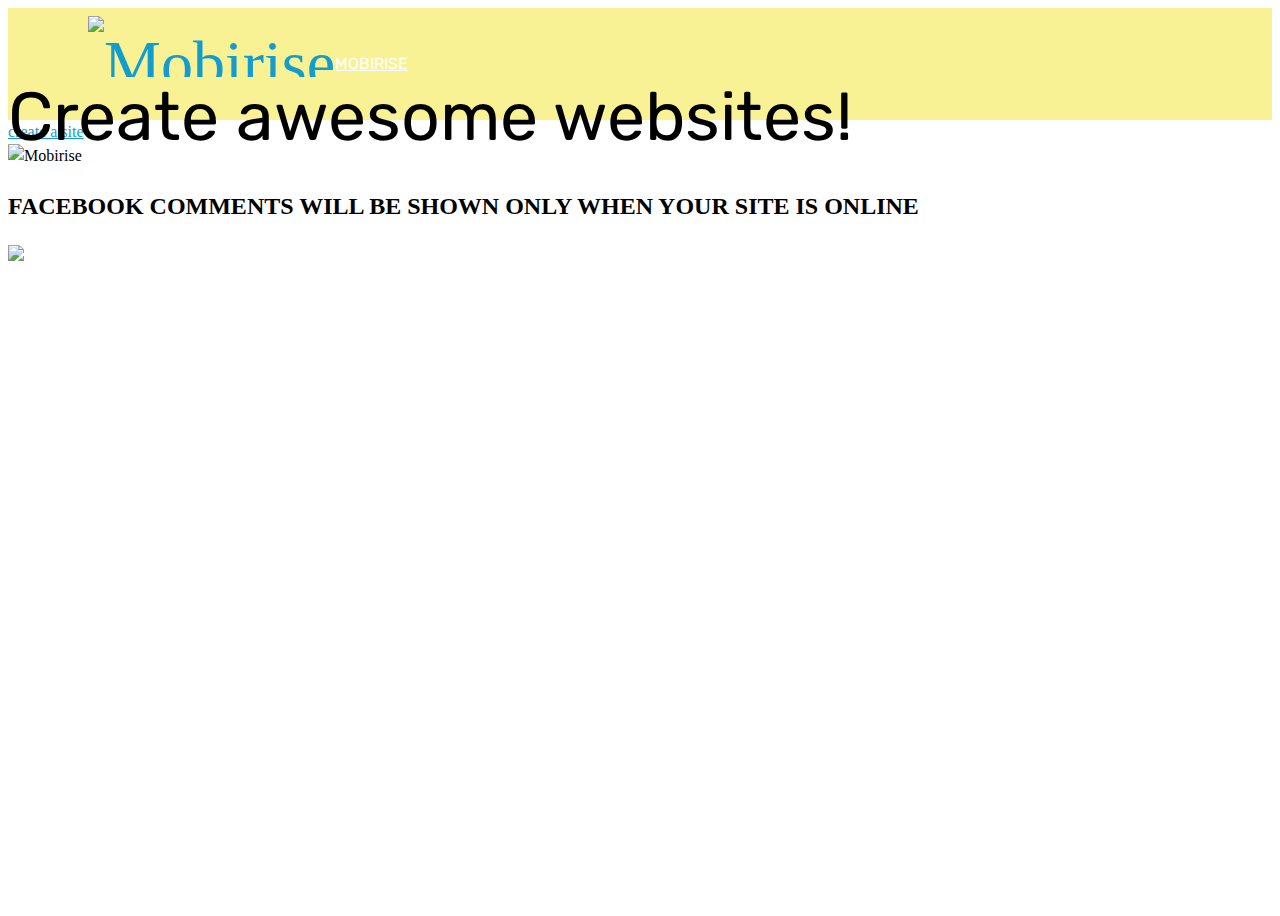
==== commit b20cafed: "create github pages" ====
--- a/index.html
+++ b/index.html
@@ -75,7 +75,7 @@
     </nav>
 </section>
 
-<section class="engine"><a href="https://mobirise.info/t">free amp template</a></section><section class="cid-rBKW9uZqIx" id="image2-0">
+<section class="engine"><a href="https://mobirise.info/b">create a site</a></section><section class="cid-rBKW9uZqIx" id="image2-0">
 
     
 
